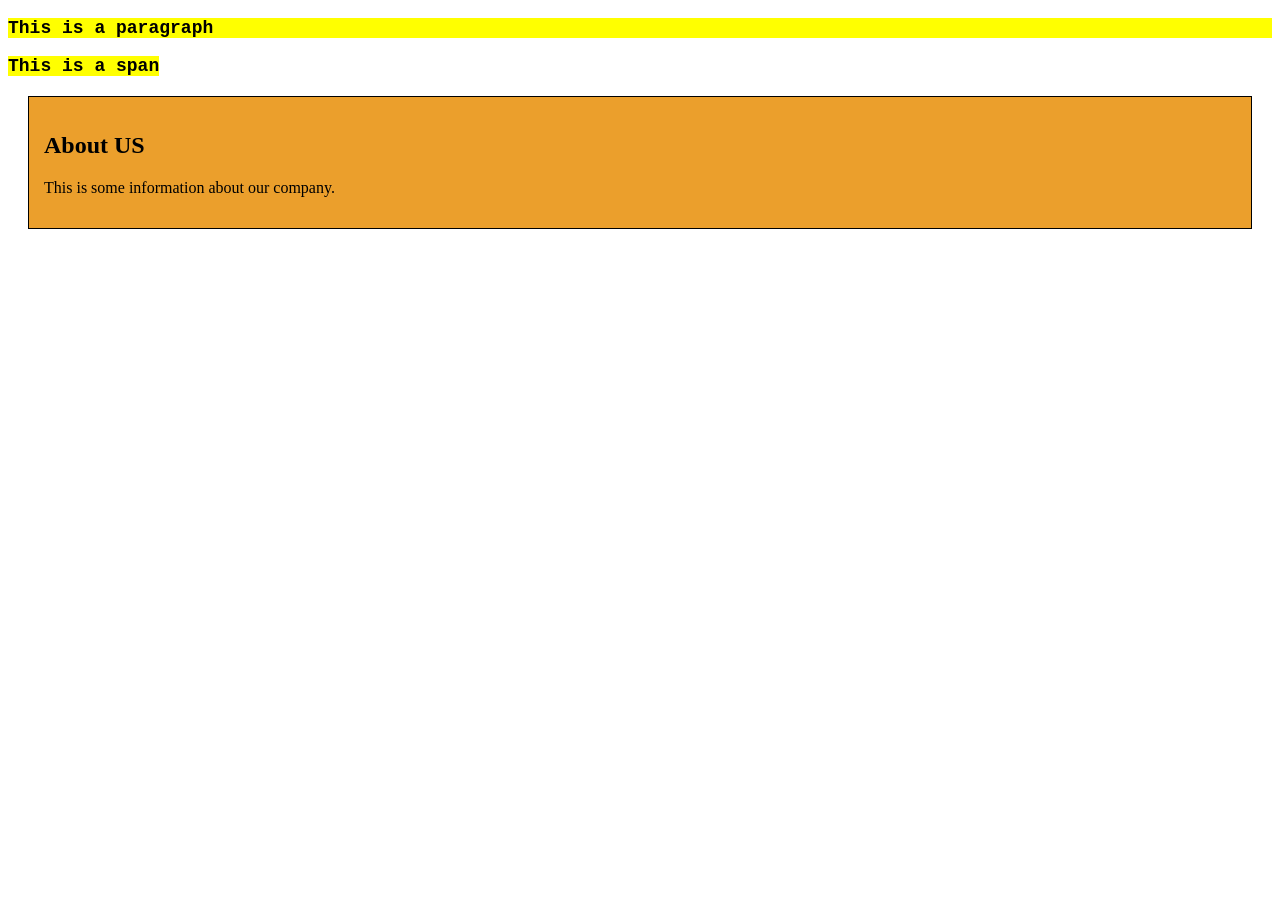
==== CSS Basics/index.html @ 13cca9f7 "initial commit" ====
<!DOCTYPE html>
<html lang="en">
<head>
    <meta charset="UTF-8">
    <meta name="viewport" content="width=device-width, initial-scale=1.0">
    <title>Document</title>
    <link rel="stylesheet" href="style.css">
</head>
<body>
    <p class="highlight">This is a paragraph</p>
    <span class="highlight">This is a span</span>

    <main>
        <section id="about-us">
            <h2>About US</h2>
            <p>This is some information about our company.</p>
        </section>
    </main>
</body>
</html>
---- CSS Basics/style.css ----
h1 {
    color: blue;
}

/* class to the apply css */
.highlight {
    background-color: yellow;
    font-weight: bold;
    font-family: 'Courier New', Courier, monospace;
    font-size: large;
}

/* id to the apply css */
#about-us {
    margin: 20px;
    padding: 15px;
    border: 1px solid;
    background-color: rgb(235, 159, 44);
}
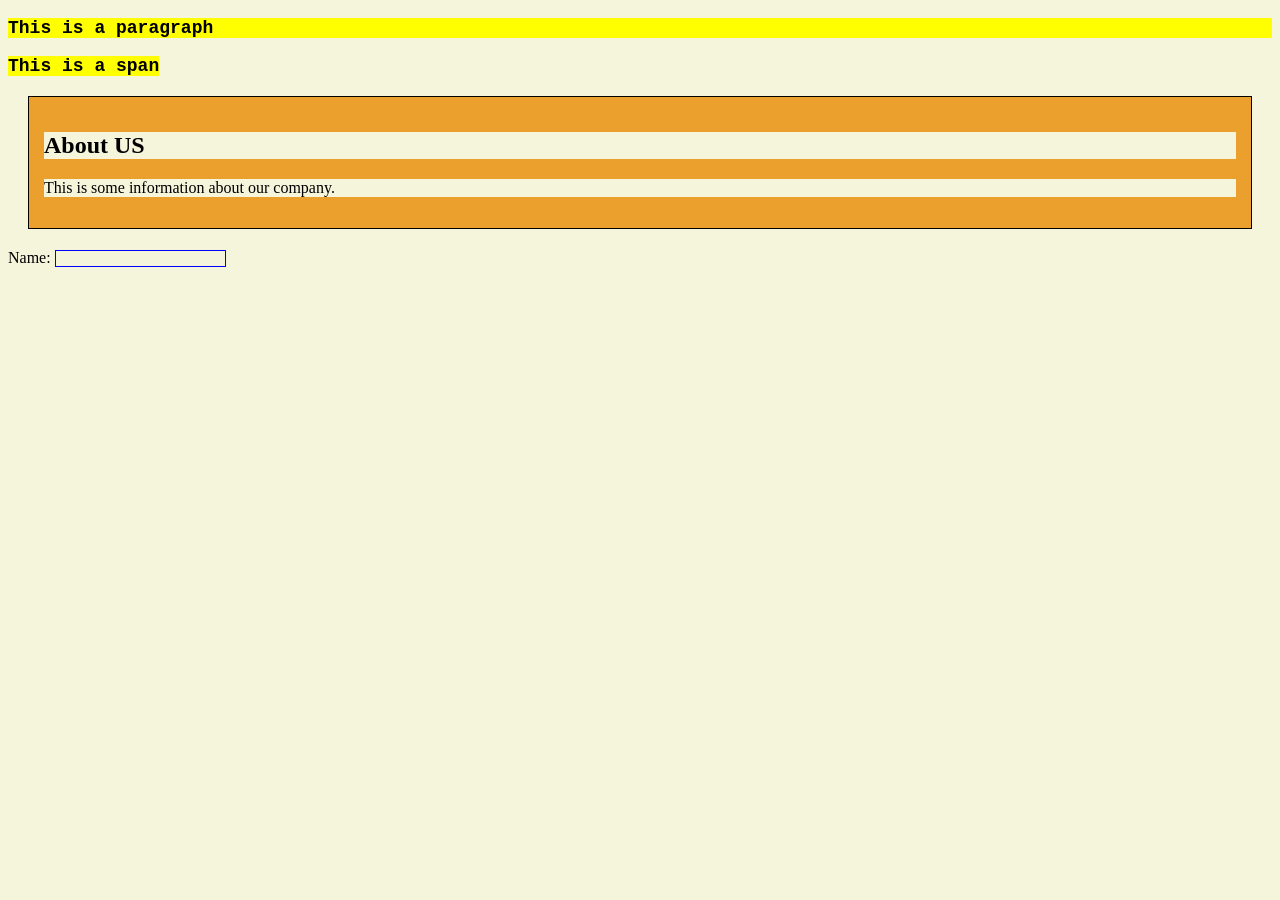
==== commit 315fc6fa: "initial commit" ====
--- a/CSS Basics/index.html
+++ b/CSS Basics/index.html
@@ -16,5 +16,8 @@
             <p>This is some information about our company.</p>
         </section>
     </main>
+
+    <label for="Name"> Name: </label>
+    <input type="text" >
 </body>
 </html>
--- a/CSS Basics/style.css
+++ b/CSS Basics/style.css
@@ -16,4 +16,17 @@
     padding: 15px;
     border: 1px solid;
     background-color: rgb(235, 159, 44);
+}
+
+/* fully page apply css */
+*{
+    margin: 1;
+    padding: 0;
+    box-sizing: border-box;
+    background-color: beige;
+}
+
+/* select attribute to apply css */
+input[type="text"] {
+    border: 1px solid blue;
 }
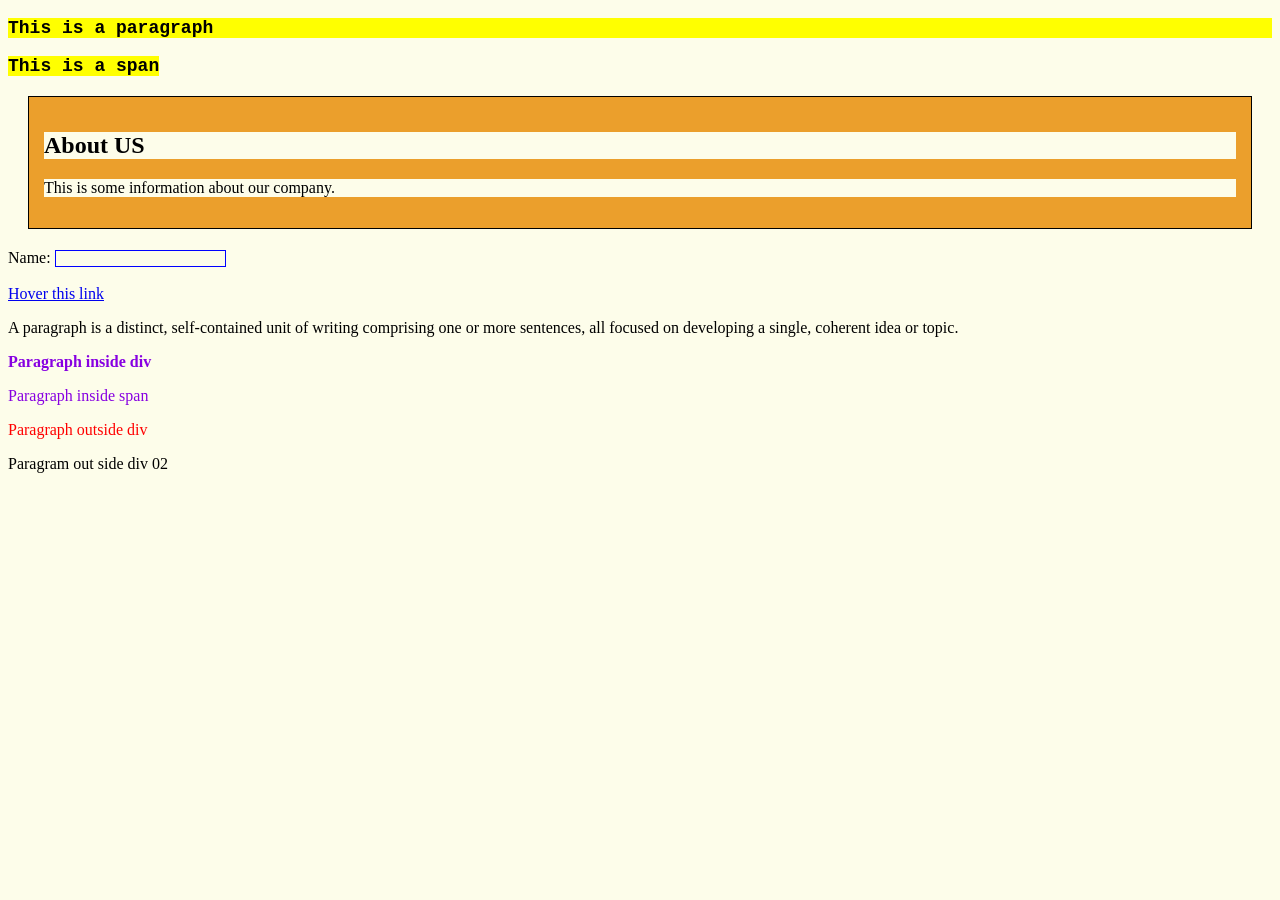
==== commit c4a5a298: "initial commit" ====
--- a/CSS Basics/index.html
+++ b/CSS Basics/index.html
@@ -18,6 +18,21 @@
     </main>
 
     <label for="Name"> Name: </label>
-    <input type="text" >
+    <input type="text" ><br><br>
+
+    <a href="#">Hover this link</a>
+
+    <p>
+        A paragraph is a distinct, self-contained unit of writing comprising one or more sentences, all focused on developing a single, coherent idea or topic.
+    </p>
+
+    <div class="container">
+        <p>Paragraph inside div</p>
+        <span>
+            <p>Paragraph inside span</p>
+        </span>
+    </div>
+    <p>Paragraph outside div</p>
+    <p>Paragram out side div 02</p>
 </body>
 </html>
--- a/CSS Basics/style.css
+++ b/CSS Basics/style.css
@@ -23,10 +23,36 @@
     margin: 1;
     padding: 0;
     box-sizing: border-box;
-    background-color: beige;
+    background-color: rgb(253, 253, 234);
 }
 
 /* select attribute to apply css */
 input[type="text"] {
     border: 1px solid blue;
+}
+/* pseudo class use in css */
+a:hover{
+    color: rgb(255, 0, 0);
+    font-weight: bold;
+}
+
+/* pseudo elements use in css */
+/* p::first-letter{
+    color: rgb(255, 0, 183);
+    font-size: 25px;
+} */
+
+/* child combinator (>) */
+div > p {
+    font-weight: bold;
+}
+
+/* descendant combinator (Space) */
+div p {
+    color: rgb(135, 0, 225);
+}
+
+/* adjacent sibling combinator (+) */
+div + p {
+    color: red;
 }
